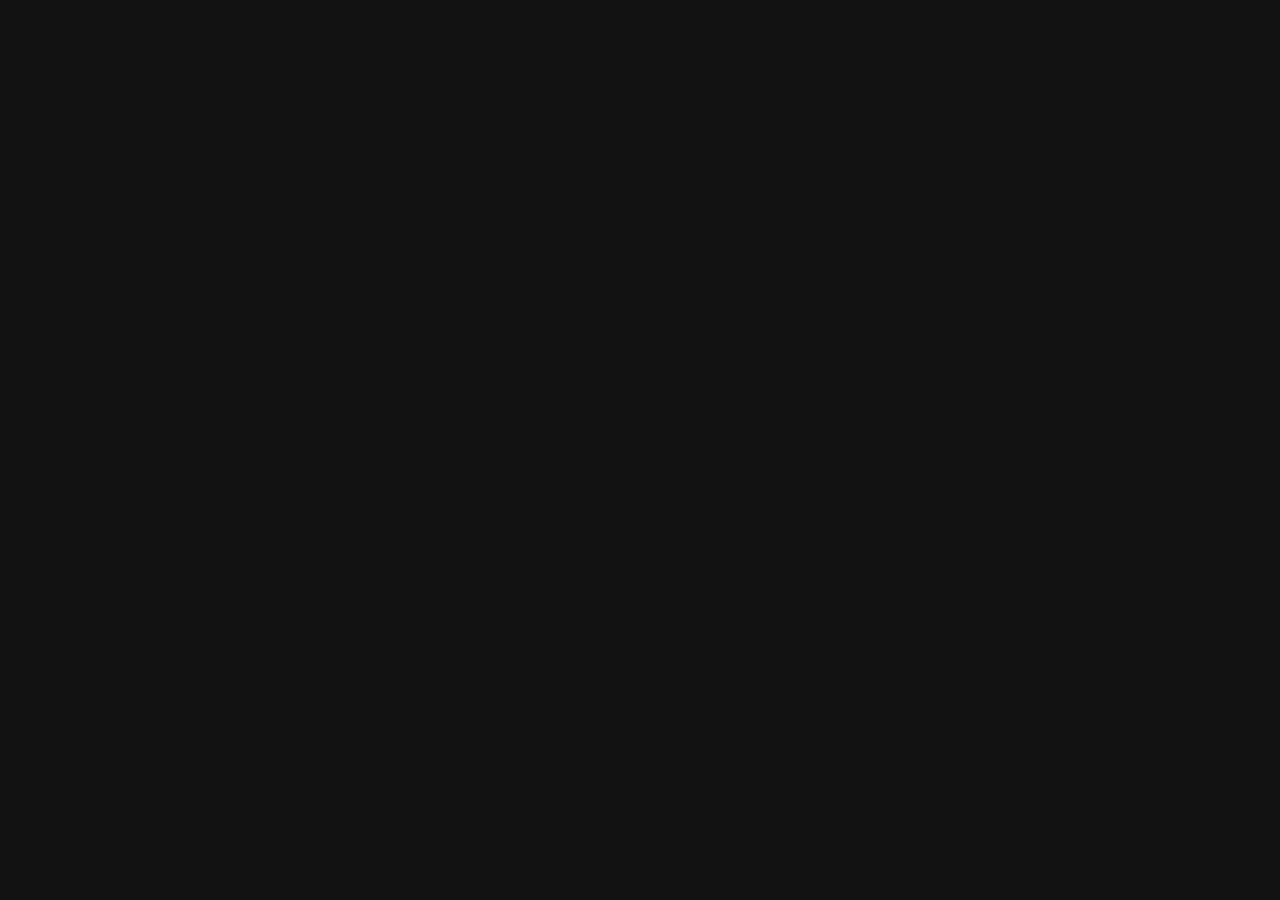
==== app/src/main/assets/spicy/index.html @ d49203a3 "Commit the lyrics renderer page that .gitignore was hiding *.html is ignored in this repo, so assets" ====
<!doctype html>
<html>
<head>
<meta charset="utf-8">
<meta name="viewport" content="width=device-width, initial-scale=1, maximum-scale=1, user-scalable=no">
<link rel="stylesheet" href="spicy.css">
<link rel="stylesheet" href="app.css">
<title>Lyrics</title>
</head>
<body>
<div id="SpicyLyricsPage" class="SpicyRenderer NoLineHoverBackground">
  <div class="LyricsContainer">
    <div class="LyricsContent">
      <div class="SpicyLyricsScrollContainer" data-lyrics-type="Syllable">
        <div class="VirtualLyricsContainer"></div>
      </div>
      <div class="BottomSpacer"></div>
    </div>
  </div>
</div>
<script src="spicy.js"></script>
</body>
</html>
---- app/src/main/assets/spicy/spicy.css ----
/*
 * Spicy Lyrics styles — https://github.com/Spikerko/spicy-lyrics
 * Copyright (C) Spikerko and contributors. Licensed under the GNU AGPL v3 (see LICENSE-spicy-lyrics).
 * main.css and Mixed.css below are copied verbatim from src/css/Lyrics/ of that project.
 */
/* ===== src/css/Lyrics/main.css ===== */
#SpicyLyricsPage .LyricsContainer {
  height: 100%;
  display: flex;
  align-items: center;
  flex-direction: column;
  justify-content: center;
  overflow: hidden;
  width: 100%;
  z-index: 4;
}

#SpicyLyricsPage .LyricsContainer.Hidden {
  display: none;
}

@property --SL-LyricsContent_MaskTopPadding {
  syntax: '<length>';
  inherits: false;
  initial-value: 0px;
}

#SpicyLyricsPage .LyricsContainer .LyricsContent {
  --TextGlowDef: rgba(255, 255, 255, 0.15) 0px 0px 6px;
  --ActiveTextGlowDef: rgba(255, 255, 255, 0.4) 0px 0px 14px;
  --StrongTextGlowDef: rgba(255, 255, 255, 0.68) 0px 0px 16.4px;
  --StrongerTextGlowDef: rgba(255, 255, 255, 0.74) 0px 0px 16px;
  --DefaultLyricsSize: clamp(1.85rem, calc(1cqw * 7), 3.5rem);
  --amll-lyric-player-font-size: var(--DefaultLyricsSize);
  --Simplebar-Scrollbar-Color: rgba(255, 255, 255, 0.6);
  --vertical-gap: 0px;

  overflow-x: hidden !important;
  overflow-y: auto !important;
  height: calc(100% - var(--vertical-gap));
  width: 100%;
  font-size: var(--DefaultLyricsSize) !important;
  font-weight: 700;
  scrollbar-width: thin;
  scrollbar-color: transparent transparent;
  z-index: 9;

  --ImageMask: linear-gradient(
    180deg,
    transparent 0,
    transparent 16px,
    var(--spice-sidebar) calc(64px + var(--SL-LyricsContent_MaskTopPadding)),
    var(--spice-sidebar) calc(100% - 64px),
    transparent calc(100% - 16px),
    transparent
  );

  -webkit-mask-image: var(--ImageMask);
  mask-image: var(--ImageMask);
  container-type: size;
  opacity: 1;
  transition: opacity 0.25s, --SL-LyricsContent_MaskTopPadding 0.5s;
}

#SpicyLyricsPage:not(.Fullscreen):has(.ViewControls .ViewControl:hover) .LyricsContainer .LyricsContent {
  --SL-LyricsContent_MaskTopPadding: 32px;
}

/* Same mask, but the fades shrink with the lyrics area: a resized popup can
   leave well under 128px of lyrics, where the two fixed 64px fades overlapped
   and hid every line. Unchanged at the default popup size. */
.spicy-pip-wrapper #SpicyLyricsPage .LyricsContainer .LyricsContent {
  --ImageMask: linear-gradient(
    180deg,
    transparent 0,
    transparent min(16px, 6%),
    var(--spice-sidebar) calc(min(64px, 25%) + var(--SL-LyricsContent_MaskTopPadding)),
    var(--spice-sidebar) calc(100% - min(64px, 25%)),
    transparent calc(100% - min(16px, 6%)),
    transparent
  );
}

.spicy-pip-wrapper #SpicyLyricsPage .LyricsContainer .LyricsContent:has(.LyricsNotice) {
  -webkit-mask-image: none;
  mask-image: none;
}

/* Everything but the notice, instead of `.LyricsContent:not(:has(.LyricsNotice)) *`:
   an ancestor :has() with a `*` subject made Blink restyle the whole document on
   any DOM change. The notice replaces the lyrics, so nothing else here holds text. */
#SpicyLyricsPage .LyricsContainer .LyricsContent *:not(.LyricsNotice, .LyricsNotice *) {
  font-weight: 700 !important;
}

.spicy-pip-wrapper #SpicyLyricsPage .LyricsContainer .LyricsContent {
  /* Compact sizing tuned for the popup: comfortably readable at the default
     popup size (the 1.7rem floor dominates there), scales with width, and is
     capped so very wide popups don't end up with oversized text. Short or very
     narrow popups shrink it below that floor (8vh / 8vw), so a wide strip
     still shows a few lines and a tiny window isn't one word per line. vw/vh
     because this var is read inside .LyricsContent, where cq units would
     resolve against a different container than here. */
  --DefaultLyricsSize: clamp(
    1.2rem,
    min(max(1.7rem, 5.5vw), 8vh, 8vw),
    2.6rem
  );
}

/* #SpicyLyricsPage.Fullscreen.MinimalLyricsMode .LyricsContainer .LyricsContent {
  --vertical-gap: 14cqh;
} */

#SpicyLyricsPage .LyricsContainer .LyricsContent.HiddenTransitioned {
  opacity: 0;
}

#SpicyLyricsPage .LyricsContainer .LyricsContent .SpicyLyricsScrollContainer {
  width: 100%;
  box-sizing: border-box;
  transition:
    padding-right 0.4s,
    padding-left 0.4s;
  display: flex;
  flex-direction: column;
  /* The virtualizer appends a permanent spacer of half the viewport height to the
     scroll element — that is what actually lets the last line reach the centre.
     This margin is only the small budget on top of it (centre scrolls add a +30px
     offset, and the credits block below the lines already contributes height).
     Anything larger is dead space that can be scrolled into past the credits. */
  margin-bottom: 6cqh;
  margin-top: 25cqh;
}

body:has(.Root:not(.global-nav)) #SpicyLyricsPage .LyricsContainer .LyricsContent .SpicyLyricsScrollContainer {
  margin-top: 0cqh;
  padding-top: 25cqh;
}

#SpicyLyricsPage .LyricsContainer .LyricsContent .SpicyLyricsScrollContainer .VirtualLyricsContainer {
  position: relative;
  width: 100%;
  container-type: size;
  /* height set dynamically via JS by the virtualizer */
}

/* With position:absolute, CSS margins don't collapse between siblings.
   Clear them here — TanStack Virtual's gap option provides equivalent spacing.
   Specificity (1,6,0) beats Mixed.css rules at (1,5,0) that are loaded after this file. */
#SpicyLyricsPage.SpicyRenderer .LyricsContainer .LyricsContent .SpicyLyricsScrollContainer .VirtualLyricsContainer .line {
  margin: 0 !important;
}

#SpicyLyricsPage.Fullscreen.MinimalLyricsMode
  .LyricsContainer
  .LyricsContent
  .SpicyLyricsScrollContainer {
  margin-top: 40cqh;
}

/* The loading skeleton mirrors the lines' offset (LyricsSkeleton.css). */
#SpicyLyricsPage.Fullscreen.MinimalLyricsMode
  .LyricsContainer
  .LyricsSkeleton
  .SkeletonLines {
  padding-top: 40cqh;
}

body:has(.Root:not(.global-nav)) #SpicyLyricsPage.Fullscreen.MinimalLyricsMode
  .LyricsContainer
  .LyricsContent
  .SpicyLyricsScrollContainer {
  margin-top: 0cqh;
  padding-top: 40cqh;
}
/* 
#SpicyLyricsPage .LyricsContainer .LyricsContent .BottomSpacer {
  display: block;
  height: 45vh;
  width: 100%;
}

#SpicyLyricsPage .LyricsContainer .LyricsContent .TopSpacer {
  display: block;
  height: 20vh;
  width: 100%;
}
 */

/* ===== src/css/Lyrics/Mixed.css ===== */
:root {
  --SpicyLyrics-LineSpacing: 1cqw 0;
}

/* #SpicyLyricsPage.SpicyRenderer .LyricsContainer .LyricsContent .line .word,
#SpicyLyricsPage.SpicyRenderer .LyricsContainer .LyricsContent .line .letter,
#SpicyLyricsPage.SpicyRenderer .LyricsContainer .LyricsContent .line .letterGroup,
  #SpicyLyricsPage.SpicyRenderer
  .LyricsContainer
  .LyricsContent
  .line
  .dot {
  will-change: transform, opacity, text-shadow, scale, background-image;
} */

#SpicyLyricsPage.SpicyRenderer .LyricsContainer .LyricsContent.HideLineBlur .line {
  --BlurAmount: 0px !important;
}

#SpicyLyricsPage.SpicyRenderer .LyricsContainer .LyricsContent .line {
  --font-size: var(--DefaultLyricsSize);
  display: flex;
  flex-wrap: wrap;
  transition: opacity 0.2s cubic-bezier(0.61, 1, 0.88, 1);
  font-size: var(--font-size) !important;
  will-change: transform, opacity;
}

#SpicyLyricsPage.SpicyRenderer .LyricsContainer .LyricsContent .line .word,
#SpicyLyricsPage.SpicyRenderer .LyricsContainer .LyricsContent .line .letter,
#SpicyLyricsPage.SpicyRenderer .LyricsContainer .LyricsContent .line {
  cursor: pointer;
  font-weight: 700 !important;
  -webkit-text-fill-color: transparent;
  background-clip: text;
  position: relative;
}

/* Only the active line's words move, so only they get their own compositor
   layer. A layer for every word on the page cost more per frame in layer
   bookkeeping than it saved; the words of a line that just finished repaint
   for the few frames their springs take to settle instead. */
#SpicyLyricsPage.SpicyRenderer .LyricsContainer .LyricsContent .line.Active .word,
#SpicyLyricsPage.SpicyRenderer .LyricsContainer .LyricsContent .line.Active .letterGroup,
#SpicyLyricsPage.SpicyRenderer .LyricsContainer .LyricsContent .line.Active .letter {
  will-change: transform, scale, opacity;
}

#SpicyLyricsPage.SpicyRenderer .LyricsContainer .LyricsContent .line,
#SpicyLyricsPage.SpicyRenderer .LyricsContainer .LyricsContent .line .word,
#SpicyLyricsPage.SpicyRenderer .LyricsContainer .LyricsContent .line .letter {
  --gradient-position: -20%;
  --gradient-color: 255;
  --gradient-alpha: 0.85;
  --gradient-alpha-end: 0.5;
  --gradient-degrees: 90deg;
  --gradient-offset: 0%;
}

@property --SLM_GradientPosition {
  syntax: "<percentage>";
  inherits: false;
  initial-value: -50%;
}

#SpicyLyricsPage.SpicyRenderer.SimpleLyricsMode .LyricsContainer .LyricsContent .line,
#SpicyLyricsPage.SpicyRenderer.SimpleLyricsMode .LyricsContainer .LyricsContent .line .word,
#SpicyLyricsPage.SpicyRenderer.SimpleLyricsMode .LyricsContainer .LyricsContent .line .letter {
  --gradient-alpha: 1;
  --gradient-alpha-end: 0.3;
}

#SpicyLyricsPage.SpicyRenderer.SimpleLyricsMode
  .LyricsContainer
  .LyricsContent
  .line
  .word:not(.dot),
#SpicyLyricsPage.SpicyRenderer.SimpleLyricsMode .LyricsContainer .LyricsContent .line .letter {
  --SLM_GradientPosition: -50%;
  --gradient-position: var(--SLM_GradientPosition, -50%) !important;
  --gradient-offset: 30% !important;
}

#SpicyLyricsPage.SpicyRenderer .LyricsContainer .LyricsContent .line.Active,
#SpicyLyricsPage.SpicyRenderer .LyricsContainer .LyricsContent .line.Active .word,
#SpicyLyricsPage.SpicyRenderer .LyricsContainer .LyricsContent .line.Active .letter,
#SpicyLyricsPage.SpicyRenderer .LyricsContainer .LyricsContent .line.static {
  background-image: linear-gradient(
    var(--gradient-degrees),
    rgba(255, 255, 255, var(--gradient-alpha)) var(--gradient-position),
    rgba(255, 255, 255, var(--gradient-alpha-end))
      calc(var(--gradient-position) + 20% + var(--gradient-offset))
  );
}

/* Syllable words paint their own gradient. A gradient clipped to their parent
   paints the same glyphs again while the words move. The interlude dots paint
   their own too, in every lyrics type: left on the line, its gradient drew a
   dim copy of each dot at its resting place while the dot bounced. */
#SpicyLyricsPage.SpicyRenderer
  .LyricsContainer
  .LyricsContent
  .SpicyLyricsScrollContainer[data-lyrics-type="Syllable"]
  .line.Active,
#SpicyLyricsPage.SpicyRenderer .LyricsContainer .LyricsContent .line.musical-line.Active {
  background-image: none;
}

#SpicyLyricsPage.SpicyRenderer .LyricsContainer .LyricsContent .line.NotSung,
#SpicyLyricsPage.SpicyRenderer .LyricsContainer .LyricsContent .line.NotSung .word,
#SpicyLyricsPage.SpicyRenderer .LyricsContainer .LyricsContent .line.NotSung .letter {
  text-shadow: 0 0 var(--BlurAmount, 0)
    rgba(
      var(--gradient-color),
      var(--gradient-color),
      var(--gradient-color),
      var(--gradient-alpha-end)
    );
}

#SpicyLyricsPage.SpicyRenderer .LyricsContainer .LyricsContent .line.Sung,
#SpicyLyricsPage.SpicyRenderer .LyricsContainer .LyricsContent .line.Sung .word,
#SpicyLyricsPage.SpicyRenderer .LyricsContainer .LyricsContent .line.Sung .letter,
#SpicyLyricsPage.SpicyRenderer
  .LyricsContainer
  .SpicyLyricsScrollContainer[data-lyrics-type="Static"]
  .line {
  text-shadow: 0 0 var(--BlurAmount, 0)
    rgba(var(--gradient-color), var(--gradient-color), var(--gradient-color), var(--gradient-alpha));
}

/* #SpicyLyricsPage.SpicyRenderer.Podcast .LyricsContainer .LyricsContent .line,
#SpicyLyricsPage.SpicyRenderer.Podcast .LyricsContainer .LyricsContent .line .word {
  background-image: linear-gradient(var(--gradient-degrees), rgba(255, 255, 255, var(--gradient-alpha)) var(--gradient-position), rgba(0, 0, 0, var(--gradient-alpha-end)) calc(var(--gradient-position) + 20% + var(--gradient-offset))) !important;
} */

#SpicyLyricsPage.SpicyRenderer .LyricsContainer .LyricsContent .line {
  --BlurAmount: 0px;

  --DefaultLyricsScale: 0.95;
  --DefaultEmphasisLyricsScale: 0.95;
  --DefaultLineScale: 1;

  --Vocal-NotSung-opacity: 0.51;
  --Vocal-Active-opacity: 1;
  --Vocal-Sung-opacity: 0.497;

  --Vocal-Hover-opacity: 1;
  --gradient-degrees: 180deg !important;
  --gradient-alpha-end: 0.35 !important;

  letter-spacing: 0;
  --lyrics-line-height: 1.1818181818;
  line-height: var(--lyrics-line-height) !important;
  direction: ltr;
}

#SpicyLyricsPage.SpicyRenderer.SimpleLyricsMode .LyricsContainer .LyricsContent .line {
  --Vocal-NotSung-opacity: 0.45;
  --Vocal-Sung-opacity: 0.35;
}

#SpicyLyricsPage.SpicyRenderer .LyricsContainer .LyricsContent .line.rtl {
  direction: rtl !important;
  transform-origin: right center !important;
}

#SpicyLyricsPage.SpicyRenderer .LyricsContainer .LyricsContent .line.rtl .word,
#SpicyLyricsPage.SpicyRenderer .LyricsContainer .LyricsContent .line.rtl .letter {
  --gradient-degrees: -90deg !important;
}

#SpicyLyricsPage.SpicyRenderer .LyricsContainer .LyricsContent .line.rtl,
#SpicyLyricsPage.SpicyRenderer .LyricsContainer .LyricsContent .line.rtl .word,
#SpicyLyricsPage.SpicyRenderer .LyricsContainer .LyricsContent .line.rtl .letter,
#SpicyLyricsPage.SpicyRenderer .LyricsContainer .LyricsContent .line.rtl .letterGroup {
  --bottom: 1.25cqw;
  --top: 1.15cqw;
  padding-bottom: var(--bottom);
  padding-top: var(--top);
  margin-bottom: calc(var(--bottom) * -1 * 2);
  margin-top: calc(var(--top) * -1 * 2);
}

#SpicyLyricsPage.SpicyRenderer .LyricsContainer .LyricsContent .line .word,
#SpicyLyricsPage.SpicyRenderer .LyricsContainer .LyricsContent .line .letterGroup {
  transform-origin: center center;
}

#SpicyLyricsPage.SpicyRenderer .LyricsContainer .LyricsContent .line .word.PartOfWord,
#SpicyLyricsPage.SpicyRenderer .LyricsContainer .LyricsContent .line .letterGroup.PartOfWord {
  transform-origin: right center;
}

#SpicyLyricsPage.SpicyRenderer
  .LyricsContainer
  .LyricsContent
  .line
  .word.PartOfWord
  + :is(.word.PartOfWord, .letterGroup.PartOfWord),
#SpicyLyricsPage.SpicyRenderer
  .LyricsContainer
  .LyricsContent
  .line
  .letterGroup.PartOfWord
  + :is(.word.PartOfWord, .letterGroup.PartOfWord) {
  transform-origin: center center;
}

#SpicyLyricsPage.SpicyRenderer
  .LyricsContainer
  .LyricsContent
  .line
  .word.PartOfWord
  + :is(.word, .letterGroup),
#SpicyLyricsPage.SpicyRenderer
  .LyricsContainer
  .LyricsContent
  .line
  .letterGroup.PartOfWord
  + :is(.word, .letterGroup) {
  transform-origin: left center;
}

#SpicyLyricsPage.SpicyRenderer .LyricsContainer .LyricsContent .line.rtl .word.PartOfWord,
#SpicyLyricsPage.SpicyRenderer .LyricsContainer .LyricsContent .line.rtl .letterGroup.PartOfWord {
  transform-origin: left center;
}

#SpicyLyricsPage.SpicyRenderer .LyricsContainer .LyricsContent .line.rtl .word.PartOfWord + :is(.word, .letterGroup),
#SpicyLyricsPage.SpicyRenderer .LyricsContainer .LyricsContent .line.rtl .letterGroup.PartOfWord + :is(.word, .letterGroup) {
  transform-origin: right center;
}

#SpicyLyricsPage.SpicyRenderer .LyricsContainer .LyricsContent .line .word,
/* #SpicyLyricsPage.SpicyRenderer .LyricsContainer .LyricsContent .line .dotGroup,  */
  #SpicyLyricsPage.SpicyRenderer
  .LyricsContainer
  .LyricsContent
  .line
  .letter,
#SpicyLyricsPage.SpicyRenderer .LyricsContainer .LyricsContent .line .letterGroup {
  --text-shadow-blur-radius: 4px;
  --text-shadow-opacity: 0%;
}

#SpicyLyricsPage.SpicyRenderer .LyricsContainer .LyricsContent .line:not(.musical-line) .word,
#SpicyLyricsPage.SpicyRenderer .LyricsContainer .LyricsContent .line .letter,
#SpicyLyricsPage.SpicyRenderer .LyricsContainer .LyricsContent .line .letterGroup {
  display: inline-block;
}

/* A letter that is just whitespace collapses to a 0px inline-block, which glues
   multi-word syllables together. Keep the space rendered and give it a floor. */
#SpicyLyricsPage.SpicyRenderer .LyricsContainer .LyricsContent .line .letter.SpaceLetter {
  white-space: pre;
  min-width: 0.3ch;
}

#SpicyLyricsPage.SpicyRenderer .LyricsContainer .LyricsContent .line.Active,
#SpicyLyricsPage.SpicyRenderer .LyricsContainer .LyricsContent .line.Active .word,
#SpicyLyricsPage.SpicyRenderer .LyricsContainer .LyricsContent .line.Active .letter,
#SpicyLyricsPage.SpicyRenderer .LyricsContainer .LyricsContent .line.Active .letterGroup {
  text-shadow: 0 0 var(--text-shadow-blur-radius) rgba(255, 255, 255, var(--text-shadow-opacity));
}

#SpicyLyricsPage.SpicyRenderer .LyricsContainer .LyricsContent .line.bg-line .word,
#SpicyLyricsPage.SpicyRenderer .LyricsContainer .LyricsContent .line.bg-line .letterGroup .letter {
  --gradient-alpha: 0.6;
  --gradient-alpha-end: 0.3;
}

#SpicyLyricsPage.SpicyRenderer .LyricsContainer .LyricsContent .line.OppositeAligned {
  justify-content: flex-end;
  text-align: end;
  column-gap: 0.32ch;
}

#SpicyLyricsPage.SpicyRenderer
  .LyricsContainer
  .LyricsContent
  .line.OppositeAligned
  .word:not(.PartOfWord, .dot, .LastWordInLine)::after,
#SpicyLyricsPage.SpicyRenderer
  .LyricsContainer
  .LyricsContent
  .line.OppositeAligned
  .letterGroup:not(.PartOfWord, .dot, .LastWordInLine)::after {
  margin-right: 0;
}

#SpicyLyricsPage.SpicyRenderer .LyricsContainer .LyricsContent .line.Sung {
  opacity: var(--Vocal-Sung-opacity);
  --gradient-position: 100% !important;
}

/* #SpicyLyricsPage.SpicyRenderer.Podcast .LyricsContainer .LyricsContent .line.Sung {
  opacity: .3 !important;
}
 */
#SpicyLyricsPage.SpicyRenderer .LyricsContainer .LyricsContent .line.Sung,
#SpicyLyricsPage.SpicyRenderer .LyricsContainer .LyricsContent .line.NotSung {
  scale: var(--DefaultLineScale);
}

#SpicyLyricsPage.SpicyRenderer .LyricsContainer .LyricsContent .line.NotSung {
  opacity: var(--Vocal-NotSung-opacity);
  --gradient-position: -20% !important;
}

/* #SpicyLyricsPage.SpicyRenderer.Podcast .LyricsContainer .LyricsContent .line.NotSung {
  opacity: .34 !important;
}
 */

#SpicyLyricsPage.SpicyRenderer .LyricsContainer .LyricsContent .line.NotSung:hover,
#SpicyLyricsPage.SpicyRenderer .LyricsContainer .LyricsContent .line.NotSung:hover .word,
#SpicyLyricsPage.SpicyRenderer .LyricsContainer .LyricsContent .line.NotSung:hover .letter,
#SpicyLyricsPage.SpicyRenderer .LyricsContainer .LyricsContent .line.Sung:hover,
#SpicyLyricsPage.SpicyRenderer .LyricsContainer .LyricsContent .line.Sung:hover .word,
#SpicyLyricsPage.SpicyRenderer .LyricsContainer .LyricsContent .line.Sung:hover .letter {
  opacity: var(--Vocal-Hover-opacity, 1) !important;
  --BlurAmount: 0px !important;
}

#SpicyLyricsPage.SpicyRenderer
  .LyricsContainer
  .LyricsContent
  .line
  .word:not(.PartOfWord, .dot, .LastWordInLine)::after,
#SpicyLyricsPage.SpicyRenderer
  .LyricsContainer
  .LyricsContent
  .line
  .letterGroup:not(.PartOfWord, .dot, .LastWordInLine)::after {
  content: "";
  margin-right: 0.32ch;
}

#SpicyLyricsPage.SpicyRenderer .LyricsContainer .LyricsContent .line.NotSung .word,
#SpicyLyricsPage.SpicyRenderer .LyricsContainer .LyricsContent .line.NotSung .letter {
  --text-shadow-blur-radius: 4px !important;
  --text-shadow-opacity: 0% !important;
  --gradient-position: -20% !important;
}

/* #SpicyLyricsPage.SpicyRenderer .LyricsContainer .LyricsContent .line.NotSung .word {
  transform: translateY(calc(var(--DefaultLyricsSize) * 0.01)) !important;
}

#SpicyLyricsPage.SpicyRenderer .LyricsContainer .LyricsContent .line.NotSung .letterGroup,
#SpicyLyricsPage.SpicyRenderer .LyricsContainer .LyricsContent .line.NotSung .letter {
  transform: translateY(calc(var(--DefaultLyricsSize) * 0.02)) !important;
}

#SpicyLyricsPage.SpicyRenderer .LyricsContainer .LyricsContent .line.NotSung .letter,
#SpicyLyricsPage.SpicyRenderer .LyricsContainer .LyricsContent .line.NotSung .letterGroup {
  scale: var(--DefaultEmphasisLyricsScale);
} */

#SpicyLyricsPage.SpicyRenderer .word-group {
  display: inline-flex;
  white-space: nowrap;
  flex-wrap: wrap;
  justify-content: flex-start;
}

#SpicyLyricsPage.SpicyRenderer .OppositeAligned .word-group {
  justify-content: flex-end;
}

#SpicyLyricsPage.SpicyRenderer .LyricsContainer .LyricsContent .line.Sung .word,
#SpicyLyricsPage.SpicyRenderer .LyricsContainer .LyricsContent .line.Sung .letter {
  --gradient-position: 100% !important;
  /*   --text-shadow-blur-radius: 4px !important;
  --text-shadow-opacity: 0% !important;
  transform: translateY(0) !important;
  scale: 1 !important; */
}

#SpicyLyricsPage.SpicyRenderer .LyricsContainer .LyricsContent .line.FeelSung .word,
#SpicyLyricsPage.SpicyRenderer .LyricsContainer .LyricsContent .line.FeelSung .letter {
  --text-shadow-blur-radius: 4px !important;
  --text-shadow-opacity: 0% !important;
  transform: translateY(0) !important;
  scale: 1 !important;
}

/* #SpicyLyricsPage.SpicyRenderer .LyricsContainer .LyricsContent .line.Sung .letterGroup {
  transform: translateY(0) !important;
} */

#SpicyLyricsPage.SpicyRenderer .LyricsContainer .LyricsContent .line .letterGroup {
  display: inline-flex;
}

#SpicyLyricsPage.SpicyRenderer.UseSpicyFont .LyricsContainer .LyricsContent .line.bg-line,
#SpicyLyricsPage.SpicyRenderer.UseSpicyFont .LyricsContainer .LyricsContent .line.bg-line .word,
#SpicyLyricsPage.SpicyRenderer.UseSpicyFont
  .LyricsContainer
  .LyricsContent
  .line.bg-line
  .letterGroup,
#SpicyLyricsPage.SpicyRenderer.UseSpicyFont
  .LyricsContainer
  .LyricsContent
  .line.bg-line
  .letterGroup
  .letter {
  font-family: SpicyLyrics, sans-serif;
}

/* @keyframes MusicalLineScaleLoop {
  0% {
    scale: 0.98;
    --ScaleFillDotGap: 0.0007rem;
  }
  50% {
    scale: 1;
    --ScaleFillDotGap: 0.2rem;
  }
  100% {
    scale: 0.98;
    --ScaleFillDotGap: 0.0007rem;
  }
} */

#SpicyLyricsPage.SpicyRenderer .LyricsContainer .LyricsContent .line.bg-line {
  margin: -1cqw 0 1cqw !important;
}

#SpicyLyricsPage.SpicyRenderer .LyricsContainer .LyricsContent .line.musical-line .dotGroup {
  --dot-gap: clamp(0.005rem, 1.7cqw, 0.18rem);
  display: flex;
  flex-direction: row;
  gap: var(--dot-gap);
  /* animation: MusicalLineScaleLoop 5s cubic-bezier(.35,.29,.51,1.11) infinite; */
}

#SpicyLyricsPage.SpicyRenderer.SimpleLyricsMode
  .LyricsContainer
  .LyricsContent
  .line.musical-line
  .dotGroup {
  --dot-gap: clamp(0.0067rem, 1.76cqw, 0.32rem);
}

#SpicyLyricsPage.SpicyRenderer .LyricsContainer .LyricsContent .line.musical-line .dotGroup .dot {
  --font-size: calc(var(--DefaultLyricsSize) * 1.3);
  --opacity-size: 0.35;
  border-radius: 50%;
  scale: 0.75;
  font-size: var(--font-size) !important;
  opacity: var(--opacity-size);
  --gradient-position: 100%;
  line-height: 0.65;
}

#SpicyLyricsPage.SpicyRenderer.SimpleLyricsMode
  .LyricsContainer
  .LyricsContent
  .line.musical-line
  .dotGroup
  .dot {
  --opacity-size: 0.27;
  scale: 1;
}

#SpicyLyricsPage.SpicyRenderer .LyricsContainer .LyricsContent .line.Active {
  opacity: 1;
  --BlurAmount: 0px !important;
}

#SpicyLyricsPage.SpicyRenderer .LyricsContainer .LyricsContent .line.Active .word,
#SpicyLyricsPage.SpicyRenderer .LyricsContainer .LyricsContent .line.Active .letterGroup,
#SpicyLyricsPage.SpicyRenderer .LyricsContainer .LyricsContent .line.Active .letterGroup .letter {
  opacity: 1;
}

#SpicyLyricsPage.SpicyRenderer .LyricsContainer .LyricsContent .line.static {
  cursor: default;
  --gradient-position: 100%;
  --gradient-alpha: 1;
  --gradient-alpha-end: 1;
}

#SpicyLyricsPage.SpicyRenderer .LyricsContainer .LyricsContent.offline {
  display: flex;
  align-items: center;
  justify-content: center;
  flex-direction: column;
}

#SpicyLyricsPage.SpicyRenderer .LyricsContainer .LyricsContent .line:not(.musical-line) {
  margin: var(--SpicyLyrics-LineSpacing, 1cqw 0);
  /*   margin-left: 18cqw;
  margin-right: 30cqw; */
}

/* #SpicyLyricsPage.SpicyRenderer .LyricsContainer .LyricsContent .line.OppositeAligned {
  margin-right: 16cqw;
  margin-left: 30cqw;
} */


#SpicyLyricsPage.SpicyRenderer .LyricsContainer .LyricsContent .SongInfo {
  /* Sizing scheme: see the .Credits note. */
  font-size: clamp(0.75rem, 3.3cqw, max(0.35em, 0.9375rem)) !important;
  font-weight: 600;
  margin: max(1cqw, 0.5em) 0 0 !important;
  color: white;
  scale: 1;
  display: flex;
  flex-direction: column;
  gap: 0.3em;
}

/* #SpicyLyricsPage.SpicyRenderer .LyricsContainer .LyricsContent:has(.Credits.Active) .SongInfo {
  opacity: 1;
  scale: 1.02;
} */

#SpicyLyricsPage.SpicyRenderer .LyricsContainer .LyricsContent .SongInfo .Uploader,
#SpicyLyricsPage.SpicyRenderer .LyricsContainer .LyricsContent .SongInfo .Maker {
  font-size: 1em !important;
  display: flex;
  flex-direction: row;
  align-items: center;
}

/* Avatars are sized in `em` so they stay proportional to the name beside them. */
#SpicyLyricsPage.SpicyRenderer .LyricsContainer .LyricsContent .SongInfo .Uploader img,
#SpicyLyricsPage.SpicyRenderer .LyricsContainer .LyricsContent .SongInfo .Maker img {
  width: 1.3em;
  height: 1.3em;
  border-radius: 50%;
  margin-left: 0.3em;
  vertical-align: middle;
  position: relative;
  top: -0.08em;
}

/* #SpicyLyricsPage.SpicyRenderer .LyricsContainer .LyricsContent .Credits.Active {
  color: white;
} */

#SpicyLyricsPage.SpicyRenderer
  .LyricsContainer
  .LyricsContent
  .SpicyLyricsScrollContainer[data-lyrics-type="Line"]
  .line {
  --text-shadow-blur-radius: 4px;
  --text-shadow-opacity: 0%;
  transform-origin: left center;
  transition:
    scale 0.2s cubic-bezier(0.37, 0, 0.63, 1),
    opacity 0.2s cubic-bezier(0.37, 0, 0.63, 1) !important;
  margin: var(--SpicyLyrics-LineSpacing, 2cqw 0);
  /*   text-shadow: 0 0 var(--text-shadow-blur-radius) rgba(255,255,255,var(--text-shadow-opacity)); */
}

#SpicyLyricsPage.SpicyRenderer
  .LyricsContainer
  .SpicyLyricsScrollContainer[data-lyrics-type="Line"]
  .line:not(.Active) {
  --text-shadow-blur-radius: 4px !important;
  --text-shadow-opacity: 0% !important;
}

#SpicyLyricsPage.SpicyRenderer
  .LyricsContainer
  .SpicyLyricsScrollContainer[data-lyrics-type="Line"]
  .line.OppositeAligned {
  transform-origin: right center;
}

#SpicyLyricsPage.SpicyRenderer:not(.Fullscreen.MinimalLyricsMode)
  .LyricsContainer
  .SpicyLyricsScrollContainer[data-lyrics-type="Line"]
  .line.Active:not(.musical-line) {
  scale: 1.05;
  /* text-shadow: var(--ActiveTextGlowDef) !important; */
}

#SpicyLyricsPage.SpicyRenderer
  .LyricsContainer
  .SpicyLyricsScrollContainer[data-lyrics-type="Static"] {
  --DefaultLyricsSize: clamp(0.8rem, calc(1cqw * 5), 2.5rem);
}

/* Popup (PiP) static lyrics: kept intentionally a touch smaller than synced
   lines, but bumped well above the default static floor so they stay
   readable in the small popup window. Specificity (1,5,0) beats the base
   static rule above (1,4,0). */
.spicy-pip-wrapper
  #SpicyLyricsPage.SpicyRenderer
  .LyricsContainer
  .SpicyLyricsScrollContainer[data-lyrics-type="Static"] {
  /* Bounded by height and narrow widths the same way as the synced popup
     size (Lyrics/main.css). */
  --DefaultLyricsSize: clamp(
    1rem,
    min(max(1.4rem, 6vw), 7vh, 7vw),
    2.3rem
  );
}

#SpicyLyricsPage.SpicyRenderer
  .LyricsContainer
  .SpicyLyricsScrollContainer[data-lyrics-type="Static"]
  .line {
  font-weight: 500 !important;
}

/* #SpicyLyricsPage.SpicyRenderer.Podcast .LyricsContainer .LyricsContent .line.Sung .word {
  scale: 1 !important;
  transform: translateY(calc(var(--DefaultLyricsSize) * 0)) !important;
} */

/* Exp_DuetLinePadding — how far a duet line is inset on the side it leans away
   from. On, the inset is wide enough that the two voices read as separate
   columns; off, duet lines keep the same slight padding every other line gets. */
#SpicyLyricsPage.SpicyRenderer
  .LyricsContainer
  .LyricsContent
  .SpicyLyricsScrollContainer.HasDuetLines {
  --DuetLineInset: 5cqw;
}

#SpicyLyricsPage.SpicyRenderer.Exp_DuetLinePadding
  .LyricsContainer
  .LyricsContent
  .SpicyLyricsScrollContainer.HasDuetLines {
  --DuetLineInset: 15cqw;
}

#SpicyLyricsPage.SpicyRenderer
  .LyricsContainer
  .LyricsContent
  .SpicyLyricsScrollContainer.HasDuetLines
  .line.OppositeAligned:not(.rtl) {
  padding-left: var(--DuetLineInset);
}

#SpicyLyricsPage.SpicyRenderer
  .LyricsContainer
  .LyricsContent
  .SpicyLyricsScrollContainer.HasDuetLines
  .line:not(.OppositeAligned, .rtl) {
  padding-right: var(--DuetLineInset);
}

#SpicyLyricsPage.SpicyRenderer
  .LyricsContainer
  .LyricsContent
  .SpicyLyricsScrollContainer.HasDuetLines.HasRtlLines
  .line.OppositeAligned.rtl {
  padding-right: var(--DuetLineInset);
}

#SpicyLyricsPage.SpicyRenderer
  .LyricsContainer
  .LyricsContent
  .SpicyLyricsScrollContainer.HasDuetLines.HasRtlLines
  .line.rtl:not(.OppositeAligned) {
  padding-left: var(--DuetLineInset);
}

#SpicyLyricsPage.SpicyRenderer .LyricsContainer .LyricsContent .SpicyLyricsScrollContainer:not(.HasDuetLines) .line {
  padding-right: 5cqw;
}

#SpicyLyricsPage.SpicyRenderer
  .LyricsContainer
  .LyricsContent
  .SpicyLyricsScrollContainer:not(.HasDuetLines)
  .line.rtl {
  padding-left: 5cqw;
}

#SpicyLyricsPage.SpicyRenderer .LyricsContainer .LyricsContent .line.musical-line {
  transition:
    transform 0.14s,
    opacity 0.14s !important;
  position: relative;
  transform-origin: center center !important;
  font-family: SpicyLyrics !important;
  z-index: -1;
  opacity: 0;
  /* Collapsed to zero height when inactive so the virtualizer measures 0 and
     allocates no gap between the surrounding lyrics lines. */
  height: 0 !important;
  line-height: 0 !important;
  overflow: hidden !important;
  margin: 0 !important;
  padding: 0 !important;
}

#SpicyLyricsPage.SpicyRenderer .LyricsContainer .LyricsContent .line.musical-line .dotGroup {
  transition: scale 0.3s !important;
  font-family: SpicyLyrics !important;
  transform-origin: center center;
  scale: 1;
}

#SpicyLyricsPage.SpicyRenderer .LyricsContainer .LyricsContent .line.musical-line:is(.pre-hidden, :not(.Active)) .dotGroup {
  transition: scale 0.4s linear(0, -0.006 9.4%, -0.029 18%, -0.157 43.3%, -0.185 51.4%, -0.189 55.9%, -0.182 60%, -0.163 63.9%, -0.133 67.6%, -0.074 72.3%, 0.006 76.7%, 0.238 85%, 0.566 92.7%, 1) !important;
  scale: 0;
}

#SpicyLyricsPage.SpicyRenderer .LyricsContainer .LyricsContent .line.musical-line.Active {
  opacity: 1;
  /* Restore natural height when active so the virtualizer can remeasure it
     via the MutationObserver in LyricsVirtualizer.ts.
     The old `margin: -1.3cqw 0` had no effect with absolute positioning. */
  overflow: visible !important;
  height: auto !important;
  line-height: var(--lyrics-line-height) !important;
}

/* #SpicyLyricsPage.SpicyRenderer.SimpleLyricsMode .LyricsContainer .LyricsContent .line,
#SpicyLyricsPage.SpicyRenderer.SimpleLyricsMode .LyricsContainer .LyricsContent .line .word,
#SpicyLyricsPage.SpicyRenderer.SimpleLyricsMode .LyricsContainer .LyricsContent .line .letterGroup,
#SpicyLyricsPage.SpicyRenderer.SimpleLyricsMode .LyricsContainer .LyricsContent .line .letterGroup .letter,
#SpicyLyricsPage.SpicyRenderer.SimpleLyricsMode .LyricsContainer .LyricsContent .line .dotGroup,
#SpicyLyricsPage.SpicyRenderer.SimpleLyricsMode .LyricsContainer .LyricsContent .line .dotGroup .dot {
  --BlurAmount: 0px !important;
} */

#SpicyLyricsPage.SpicyRenderer.Fullscreen.MinimalLyricsMode:not(.CompactMode)
  .LyricsContainer
  .LyricsContent
  .line:not(.musical-line) {
  transform-origin: left center;
  transition:
    scale 0.4s ease-in-out,
    opacity 0.4s linear !important;
}

#SpicyLyricsPage.SpicyRenderer.Fullscreen.MinimalLyricsMode:not(.CompactMode)
  .LyricsContainer
  .LyricsContent
  .line.OppositeAligned:not(.musical-line) {
  transform-origin: right center;
}

#SpicyLyricsPage.SpicyRenderer.Fullscreen.MinimalLyricsMode:not(.CompactMode)
  .LyricsContainer
  .LyricsContent
  .line.rtl:not(.musical-line) {
  transform-origin: right center;
}

#SpicyLyricsPage.SpicyRenderer.Fullscreen.MinimalLyricsMode:not(.CompactMode)
  .LyricsContainer
  .LyricsContent
  .line.rtl.OppositeAligned:not(.musical-line) {
  transform-origin: left center;
}

#SpicyLyricsPage.SpicyRenderer.Fullscreen.MinimalLyricsMode:not(.CompactMode)
  .LyricsContainer
  .LyricsContent
  .line.Active:not(.musical-line) {
  scale: 1;
}

#SpicyLyricsPage.SpicyRenderer.Fullscreen.MinimalLyricsMode:not(.CompactMode)
  .LyricsContainer
  .LyricsContent:not(.HideLineBlur)
  .line.Sung:not(.musical-line) {
  scale: 0.95;
  opacity: 0;
}

#SpicyLyricsPage.SpicyRenderer.Fullscreen.MinimalLyricsMode:not(.CompactMode)
  .LyricsContainer
  .LyricsContent:not(.HideLineBlur)
  .line.NotSung:not(.musical-line) {
  scale: 0.965;
  opacity: 0.5;
}

/* #SpicyLyricsPage.SpicyRenderer.Fullscreen.MinimalLyricsMode .LyricsContainer .LyricsContent:not(.HideLineBlur) .line.NotInViewport {
  display: none !important;
} */

#SpicyLyricsPage.SpicyRenderer.Fullscreen.MinimalLyricsMode:not(.CompactMode)
  .LyricsContainer
  .LyricsContent.LinesAllSung
  .line:not(.musical-line):not(.static) {
  scale: 1;
  opacity: var(--Vocal-Sung-opacity, 0.5);
}

/* #SpicyLyricsPage.SpicyRenderer.Fullscreen.MinimalLyricsMode .LyricsContainer .LyricsContent:not(.HideLineBlur) .line.Sung:has(+ .line.Active) {
  opacity: 0.2;
} */

/* #SpicyLyricsPage.SpicyRenderer.MinimalLyricsMode .LyricsContainer .LyricsContent:not(.HideLineBlur) .line.NotSung {
  scale: var(--scale-amount, 1);
  margin-bottom: calc(var(--scale-amount)* 7.5px) !important;
  margin: 0;
} */

#SpicyLyricsPage.SpicyRenderer.SimpleLyricsMode
  .LyricsContainer
  .LyricsContent
  .SpicyLyricsScrollContainer[data-lyrics-type="Line"]
  .line {
  --gradient-position: 100% !important;
}

#SpicyLyricsPage.SpicyRenderer.Fullscreen.MinimalLyricsMode:not(.CompactMode)
  .LyricsContainer
  .LyricsContent:not(.HideLineBlur)
  .line.Active
  + .line.Sung:not(.musical-line) {
  opacity: 0.45 !important;
}

/* #SpicyLyricsPage.SpicyRenderer .LyricsContainer .LyricsContent .line:not(.Active):not(.musical-line) .word,
#SpicyLyricsPage.SpicyRenderer .LyricsContainer .LyricsContent .line:not(.Active):not(.musical-line) .letter,
#SpicyLyricsPage.SpicyRenderer .LyricsContainer .LyricsContent .line:not(.Active):not(.musical-line) .letterGroup {
  transition: text-shadow .2s linear !important;
} */


#SpicyLyricsPage.SpicyRenderer .LyricsContainer .LyricsContent .line.bg-line,
#SpicyLyricsPage.SpicyRenderer .LyricsContainer .LyricsContent .line.bg-line .word,
#SpicyLyricsPage.SpicyRenderer .LyricsContainer .LyricsContent .line.bg-line .letterGroup,
#SpicyLyricsPage.SpicyRenderer .LyricsContainer .LyricsContent .line.bg-line .letterGroup .letter {
  --font-size: calc(var(--DefaultLyricsSize) * 0.75);
  font-size: var(--font-size) !important;
  font-weight: 600 !important;
}



#SpicyLyricsPage.SpicyRenderer .LyricsContainer .LyricsContent .Credits {
  /* Follows the .LyricsContent width (`cqw`, it's a size container), capped at
     a ratio of the lyrics size. `em` is the parent's font-size, which the
     scroll container inherits as var(--DefaultLyricsSize) from .LyricsContent.
     A plain `em` ratio doesn't work in narrow views (sidebar card, popup): the
     lyrics sit at their clamp floor there, which left the credits oversized.
     The rem inside max() keeps that cap from undercutting the cqw value when
     the lyrics are small. .SongInfo and .LyricsProvider follow the same scheme. */
  font-size: clamp(0.8rem, 3.7cqw, max(0.47em, 1rem)) !important;
  font-weight: 600 !important;
  opacity: 0.6;
  margin: max(1cqw, 0.5em) 0 0 !important;
  scale: 1;
  color: white;
}


#SpicyLyricsPage.SpicyRenderer .LyricsContainer .LyricsContent .LyricsProvider {
  /* Sizing scheme: see the .Credits note. */
  font-size: clamp(0.7rem, 3cqw, max(0.34em, 0.875rem)) !important;
  font-weight: 600 !important;
  opacity: 0.5;
  margin: max(.75cqw, 0.4em) 1px 0 !important;
  scale: 1;
  color: white;
}

#SpicyLyricsPage.SpicyRenderer .LyricsContainer .LyricsContent .SongInfo .song-info-profile-section {
  font-weight: 700;
  opacity: 0.55;
  transition: opacity 0.21s;
  text-decoration: underline;
  cursor: pointer;
}

#SpicyLyricsPage.SpicyRenderer .LyricsContainer .LyricsContent .SongInfo .song-info-profile-section:hover {
  opacity: 1;
}

#SpicyLyricsPage.SpicyRenderer:not(.NoLineHoverBackground) .LyricsContainer .LyricsContent .SpicyLyricsScrollContainer:not([data-lyrics-type="Static"]) .line:not(.musical-line)::before {
  content: "";
  position: absolute;
  top: 50%;
  transform: translate(calc((.25cqw * 2) * -1), -50%);
  width: calc(100% + .25cqw * 2);
  height: calc(100% + .85cqw * 2);
  background-color: rgba(255, 255, 255, 0.1);
  /* The blur is only applied while hovered (see below). Left on at rest, every
     line carried an invisible backdrop-filter layer the compositor still had
     to process each frame. It fades with the opacity, so nothing pops. */
  backdrop-filter: none;
  opacity: 0;
  scale: 0.9;
  border-radius: 16px;
  transition: opacity .25s ease, backdrop-filter .25s ease, scale .4s linear(0, 0.013 1%, 0.051 2.2%, 0.404 9.8%, 0.51 12.6%, 0.602 15.5%, 0.683 18.7%, 0.754 22.2%, 0.813 26%, 0.861 30.2%, 0.9 34.8%, 0.931 40%, 0.972 52.7%, 0.992 70.2%, 1);
  transform-origin: center center;
}

#SpicyLyricsPage.SpicyRenderer:not(.NoLineHoverBackground) .LyricsContainer .LyricsContent .SpicyLyricsScrollContainer:not([data-lyrics-type="Static"]) .line:hover::before {
  opacity: 1;
  scale: 1.05;
  backdrop-filter: blur(2px);
}
---- app/src/main/assets/spicy/app.css ----
/* App glue for the standalone Spicy renderer (not part of Spicy Lyrics). */
:root { --spice-sidebar: #000; color-scheme: dark; }
html, body { margin: 0; height: 100%; background: transparent; overflow: hidden; }
body { -webkit-tap-highlight-color: transparent; -webkit-user-select: none; user-select: none; }
#SpicyLyricsPage {
  position: absolute; inset: 0; color: #fff;
  font-family: "Circular Std", "SpotifyMix", "Inter", -apple-system, "Roboto", "Segoe UI", "Noto Sans", "Noto Sans Hebrew", sans-serif;
}
#SpicyLyricsPage .LyricsContent { position: relative; }
#SpicyLyricsPage .LyricsContent::-webkit-scrollbar { display: none; }
/* Lines are positioned by spicy.js (like Spicy's virtualizer), one wrapper per line. */
#SpicyLyricsPage .VirtualLyricsContainer .LineWrap { position: absolute; left: 0; width: 100%; top: 0; box-sizing: border-box; }
#SpicyLyricsPage .LyricsContent .BottomSpacer { display: block; height: 50cqh; width: 100%; }
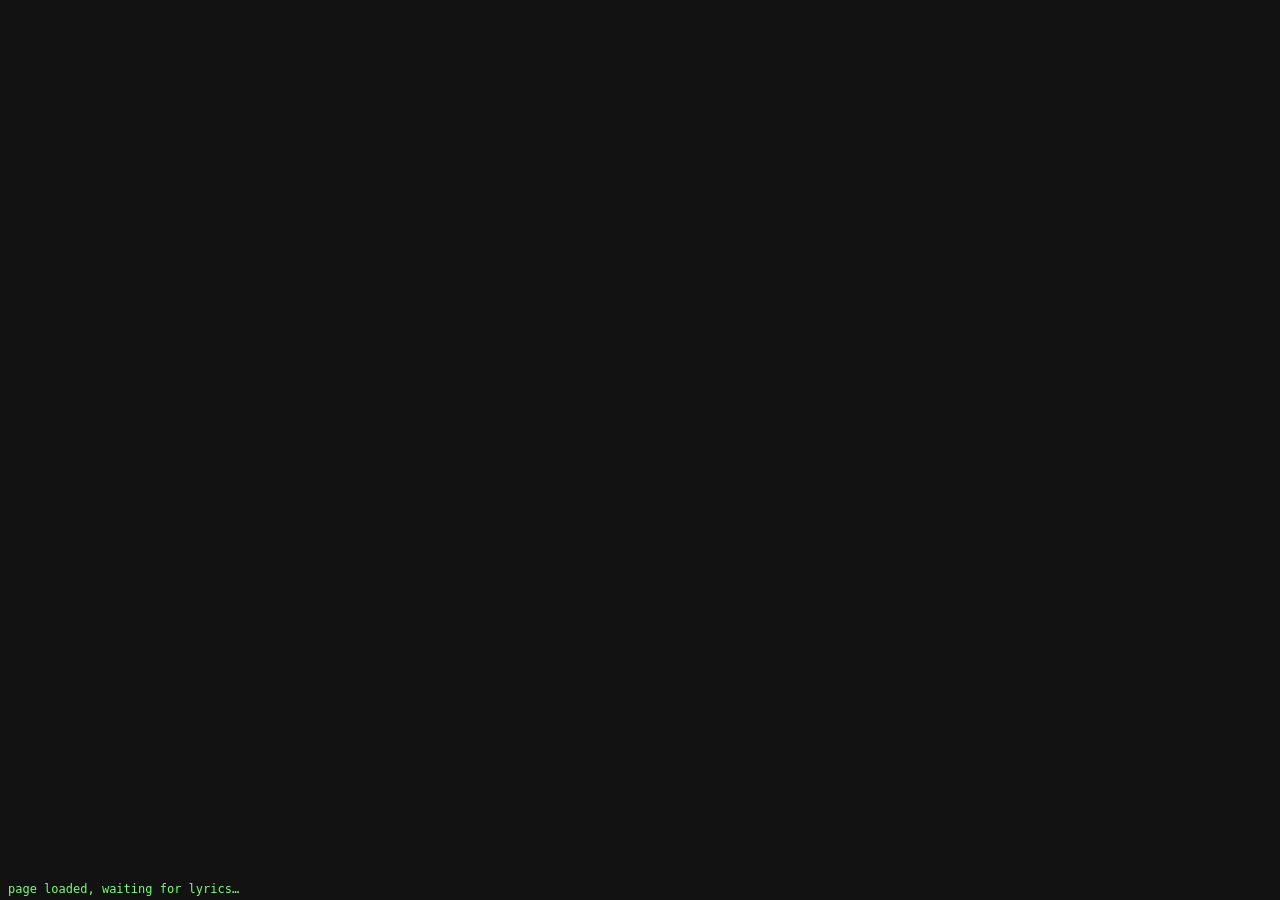
==== commit 1a65089e: "Add on-screen debug status line to Spicy page Co-Authored-By: Claude Sonnet 5.5 <noreply@anthropic.c" ====
--- a/app/src/main/assets/spicy/index.html
+++ b/app/src/main/assets/spicy/index.html
@@ -18,6 +18,7 @@
     </div>
   </div>
 </div>
+<div id="SpicyDebug" style="position:fixed;left:8px;bottom:4px;z-index:99;font:12px monospace;color:#7f7;pointer-events:none">page loaded, waiting for lyrics…</div>
 <script src="spicy.js"></script>
 </body>
 </html>
--- a/app/src/main/assets/spicy/spicy.css
+++ b/app/src/main/assets/spicy/spicy.css
@@ -223,6 +223,7 @@
   cursor: pointer;
   font-weight: 700 !important;
   -webkit-text-fill-color: transparent;
+  -webkit-background-clip: text;
   background-clip: text;
   position: relative;
 }
